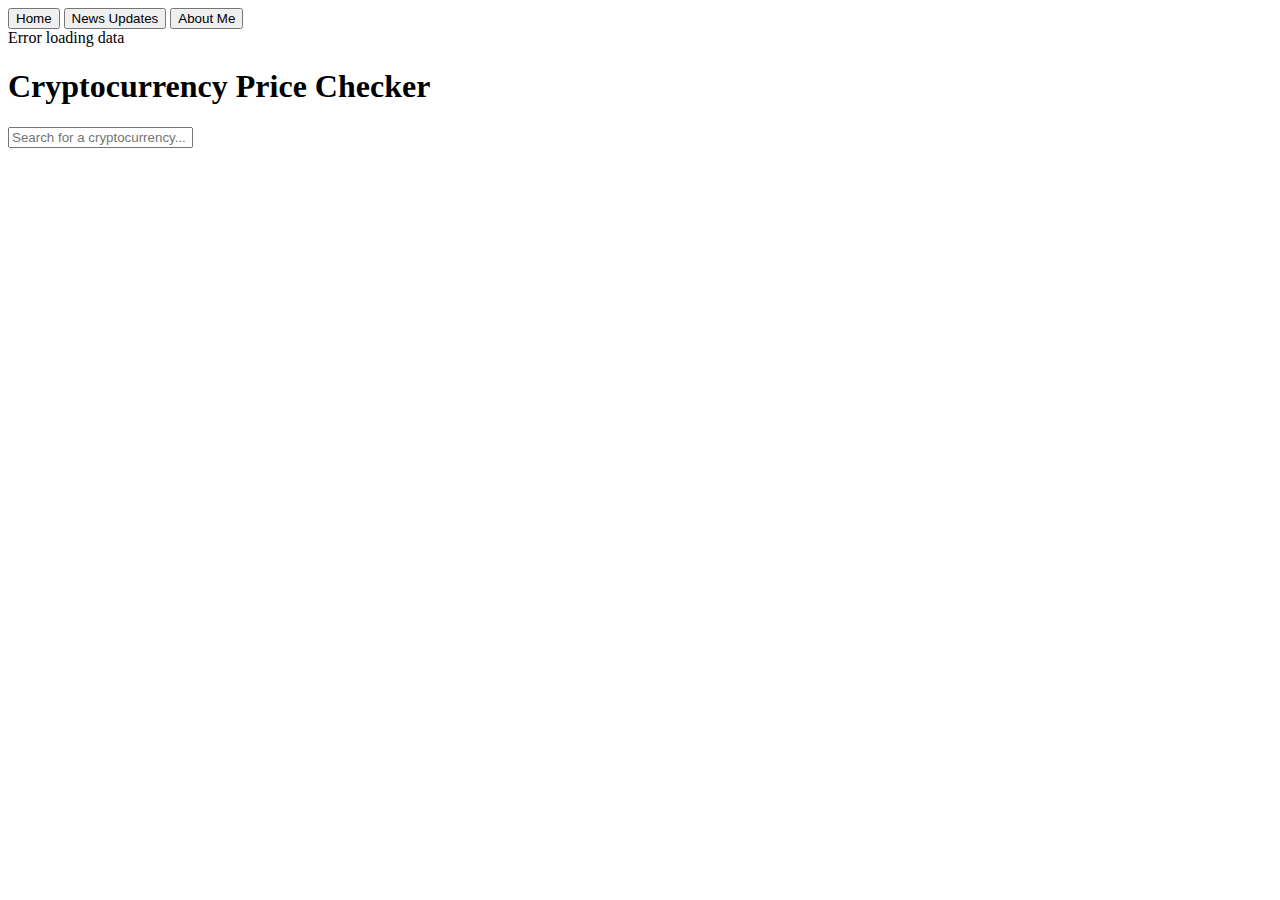
==== index.html @ c46e6daf "Add project files." ====
﻿<!DOCTYPE html>
<html lang="en">
<head>
    <meta charset="UTF-8">
    <title>Cryptocurrency Price Checker</title>
    <link rel="stylesheet" href="style.css">
</head>
<body>
    <!-- Include navbar.html -->
    <nav id="navbar">
        <button onclick="window.location.href='index.html'">Home</button>
        <button onclick="window.location.href='markets.html'">News Updates</button>
        <button onclick="window.location.href='about.html'">About Me</button>
    </nav>

    <div id="crypto-marquee" class="marquee">
        <!-- Marquee content will be dynamically added here -->
    </div>
    <script src="marquee.js"></script>

    <h1>Cryptocurrency Price Checker</h1>

    <!-- Search box for filtering cryptocurrencies -->
    <div id="search-container">
        <input type="text" id="crypto-search" placeholder="Search for a cryptocurrency..." onkeyup="filterCryptos()">
    </div>

    <!-- Cryptocurrency list container -->
    <div id="crypto-list">
        <!-- The list of cryptocurrencies will be dynamically displayed here -->
    </div>

    <script src="script.js"></script>
</body>
</html>
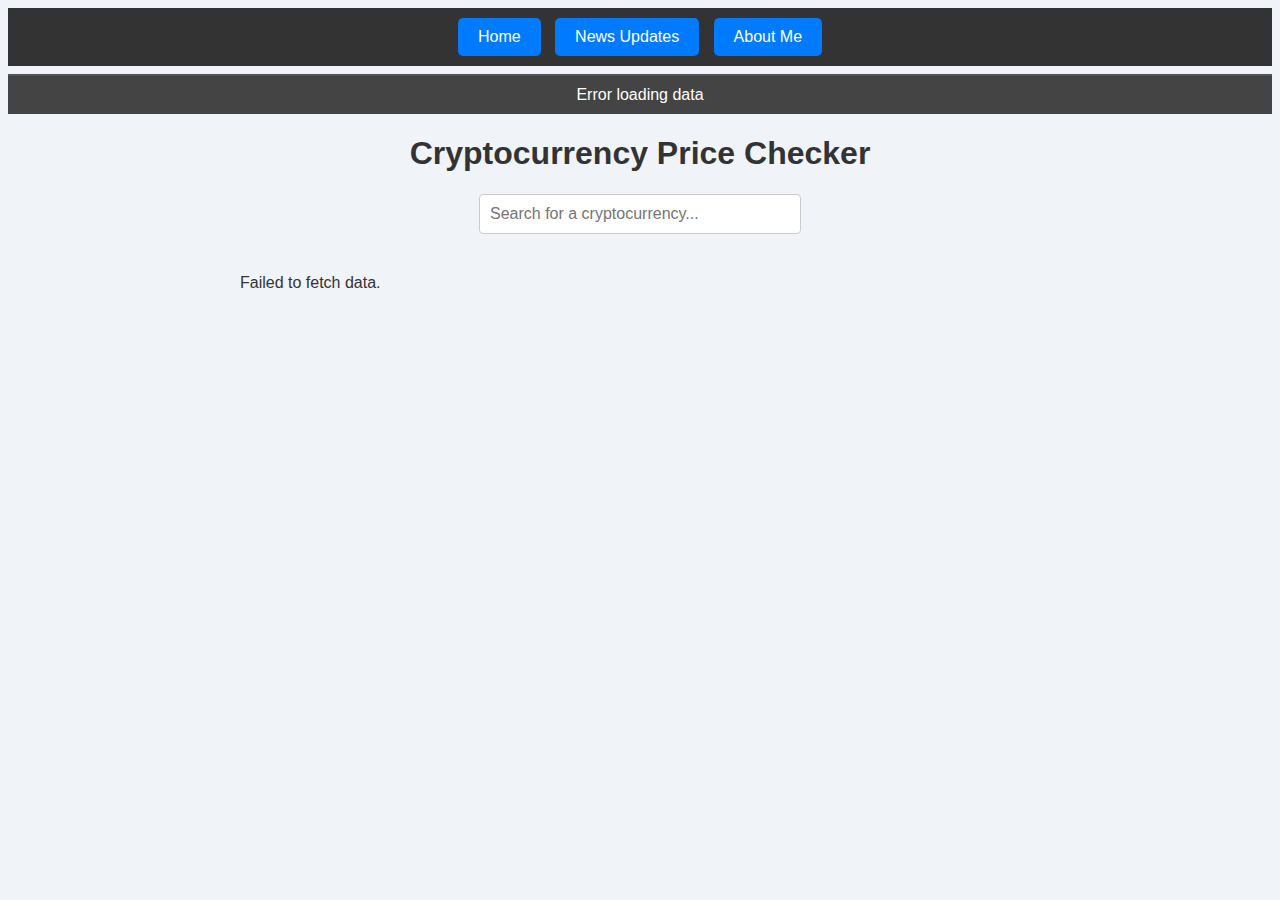
==== commit 9b2089cf: "Update index.html" ====
--- a/index.html
+++ b/index.html
@@ -3,7 +3,7 @@
 <head>
     <meta charset="UTF-8">
     <title>Cryptocurrency Price Checker</title>
-    <link rel="stylesheet" href="style.css">
+    <link rel="stylesheet" href="/CSS/style.css">
 </head>
 <body>
     <!-- Include navbar.html -->
@@ -30,6 +30,6 @@
         <!-- The list of cryptocurrencies will be dynamically displayed here -->
     </div>
 
-    <script src="script.js"></script>
+    <script src="/JavaScript/script.js"></script>
 </body>
 </html>
--- a/CSS/style.css
+++ b/CSS/style.css
@@ -0,0 +1,248 @@
+﻿/* General body styling a */
+
+body {
+    background-size: cover;
+    background-color: #f0f4f8; /* Temporary background color */
+    font-family: Arial, sans-serif;
+    color: #333;
+}
+
+
+
+/* Center the title */
+h1 {
+    text-align: center;
+    font-size: 2em;
+    color: #333;
+}
+
+nav {
+    background-color: #333;
+    padding: 10px;
+    text-align: center;
+}
+
+    nav button {
+        background-color: #007bff;
+        color: white;
+        border: none;
+        padding: 10px 20px;
+        margin: 0 5px;
+        font-size: 1em;
+        cursor: pointer;
+        border-radius: 5px;
+        transition: background-color 0.3s ease;
+    }
+
+        nav button:hover {
+            background-color: #0056b3;
+        }
+
+/* Search box styling */
+#search-container {
+    text-align: center;
+    margin: 20px;
+}
+
+#crypto-search {
+    width: 300px;
+    padding: 10px;
+    font-size: 1em;
+    border: 1px solid #ccc;
+    border-radius: 4px;
+}
+
+/* Style the cryptocurrency list container */
+#crypto-list {
+    column-count: 3;
+    column-gap: 20px;
+    padding: 20px;
+    max-width: 800px;
+    margin: 0 auto;
+}
+
+    /* Style each link in the cryptocurrency list */
+    #crypto-list a {
+        display: inline-block;
+        padding: 5px 0;
+        color: #007bff;
+        text-decoration: none;
+        font-weight: 500;
+    }
+
+        #crypto-list a:hover {
+            color: #0056b3;
+            text-decoration: underline;
+        }
+
+/* Market charts container styling */
+#market-charts {
+    text-align: left;
+    padding: 20px;
+    max-width: 400px; /* Limit the max width of the container */
+    margin: 0 auto; /* Center the container */
+}
+
+    #market-charts h2 {
+        margin-bottom: 10px;
+    }
+
+#chart-buttons {
+    text-align: center;
+    margin: 20px;
+}
+
+    #chart-buttons button {
+        background-color: #007bff;
+        color: white;
+        border: none;
+        padding: 10px 20px;
+        margin: 0 10px;
+        font-size: 1em;
+        cursor: pointer;
+        border-radius: 5px;
+    }
+
+        #chart-buttons button:hover {
+            background-color: #0056b3;
+        }
+
+#priceChangeChartContainer {
+    max-width: 400px; /* Limit the maximum width */
+    margin: 0 auto; /* Center the chart */
+    text-align: center;
+}
+
+#filter-container {
+    margin: 20px 0;
+    text-align: center;
+}
+
+    #filter-container label {
+        font-size: 1.2em;
+        font-weight: bold;
+        margin-right: 10px;
+    }
+
+#timeRange {
+    font-size: 1.1em;
+    padding: 5px 10px;
+    border-radius: 5px;
+    border: 1px solid #ccc;
+    background-color: #f8f9fa;
+}
+
+
+#crypto-details, #filter-container, #priceChart {
+    max-width: 1000px; /* Increase this value as needed */
+    width: 400%; /* Allow the container to take full width */
+    margin: 20px auto;
+    padding: 20px;
+    background-color: #ffffff;
+    border-radius: 10px;
+    box-shadow: 0px 4px 8px rgba(0, 0, 0, 0.1); /* Soft shadow */
+}
+
+h2 {
+    text-align: center;
+    font-size: 1.5em;
+    color: #444;
+    margin-top: 30px;
+}
+
+#crypto-details {
+    max-width: 800px;
+    margin: 20px auto;
+    padding: 15px 20px;
+    background-color: #ffffff;
+    border: 1px solid #ddd;
+    border-radius: 8px;
+    box-shadow: 0px 4px 8px rgba(0, 0, 0, 0.05);
+}
+
+.marquee {
+    background-color: #444;
+    color: white;
+    font-size: 1em;
+    padding: 10px 0;
+    overflow: hidden;
+    white-space: nowrap;
+    text-align: center;
+    margin-top: 8px;
+    border-top: 2px solid #555;
+}
+
+    .marquee span {
+        display: inline-block;
+        padding: 0 25px; /* Space between items */
+        animation: marquee 20s linear infinite;
+    }
+
+@keyframes marquee {
+    from {
+        transform: translateX(0);
+    }
+
+    to {
+        transform: translateX(-50%); /* Scroll halfway to loop seamlessly */
+    }
+}
+
+/* Set a flexible width for each chart container */
+ #topMarketCapChartContainer, #volumeTrendsChartContainer {
+    width: 80%; /* Adjust this percentage as needed */
+    max-width: 900px; /* Sets an upper limit so it doesn't stretch too much on large screens */
+    margin: 0 auto; /* Centers the container */
+    padding: 20px;
+}
+
+
+canvas {
+    width: 100% !important; /* Ensures the canvas takes full width of the container */
+    height: auto !important; /* Adjusts height based on width */
+}
+
+.team-container {
+    display: flex;
+    flex-wrap: wrap;
+    gap: 30px; /* Increase gap for a spacious layout */
+    justify-content: space-around; /* Spreads out cards evenly */
+    padding: 20px 50px; /* Increase padding for larger section coverage */
+    max-width: 1200px; /* Control max width to avoid stretching on large screens */
+    margin: 0 auto; /* Center the container */
+}
+
+.team-member {
+    flex: 1 1 220px; /* Minimum width of 220px, adjusts with screen size */
+    max-width: 300px; /* Limit max width for larger screens */
+    text-align: center;
+    border: 1px solid #ddd;
+    border-radius: 10px;
+    padding: 20px; /* Increase padding for a more balanced look */
+    background-color: #f9f9f9;
+    box-shadow: 0 4px 8px rgba(0, 0, 0, 0.1);
+}
+
+.member-photo {
+    width: 100%;
+    height: 300px; /* Set a taller fixed height for full-page coverage */
+    border-radius: 10px; /* Slightly rounded corners */
+    object-fit: cover; /* Crop image to fill container */
+}
+
+.team-member h2 {
+    font-size: 1.2em;
+    margin: 15px 0 8px;
+}
+
+.team-member p {
+    font-size: 1em; /* Slightly larger text for better readability */
+    color: #555;
+}
+
+/* Full-width design for smaller screens */
+@media (max-width: 768px) {
+    .team-member {
+        flex: 1 1 100%; /* Each card takes full width on smaller screens */
+    }
+}
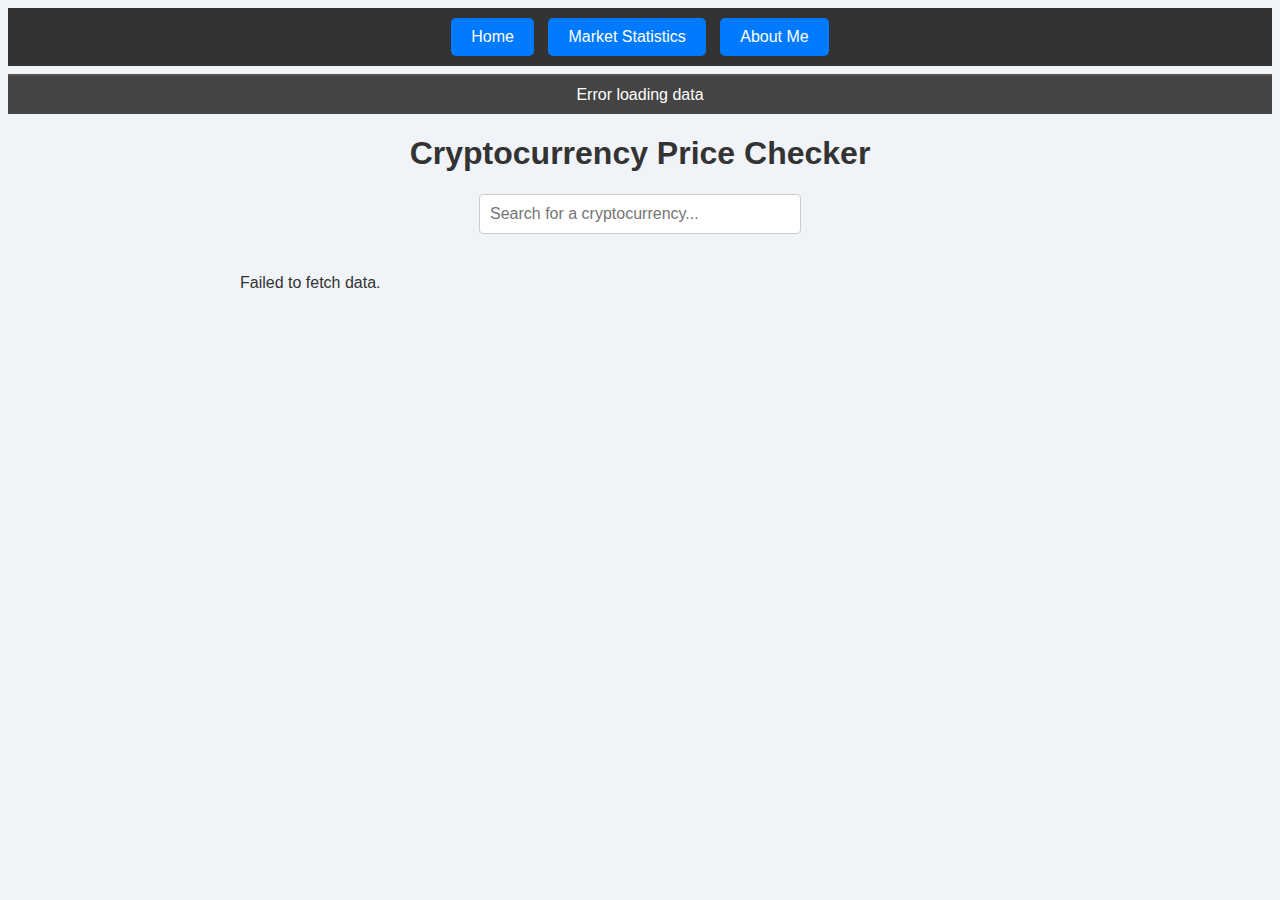
==== commit f47b5ff7: "Update index.html" ====
--- a/index.html
+++ b/index.html
@@ -9,7 +9,7 @@
     <!-- Include navbar.html -->
     <nav id="navbar">
         <button onclick="window.location.href='index.html'">Home</button>
-        <button onclick="window.location.href='markets.html'">News Updates</button>
+        <button onclick="window.location.href='markets.html'">Market Statistics</button>
         <button onclick="window.location.href='about.html'">About Me</button>
     </nav>
 
